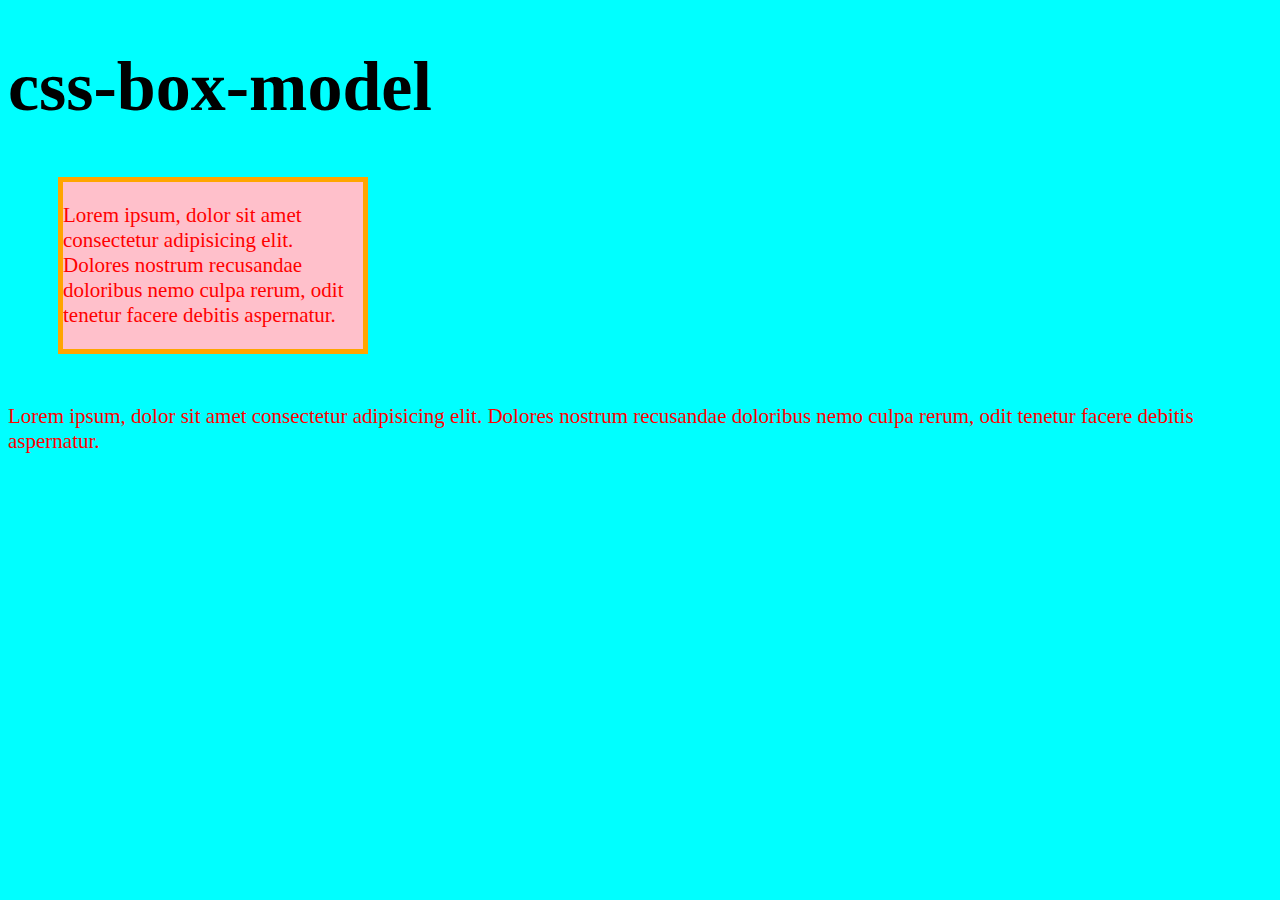
==== css-box-model.html @ 07ba1d87 "just added divs and spans...then box models" ====
<!DOCTYPE html>
<html lang="en">
<head>
    <meta charset="UTF-8">
    <meta http-equiv="X-UA-Compatible" content="IE=edge">
    <meta name="viewport" content="width=device-width, initial-scale=1.0">
    <title>css-box-model</title>
    <link rel="stylesheet" href="/css-box-model.css">
</head>
<body>
    <h1>css-box-model</h1>

    <div class="box">
        <p>Lorem ipsum, dolor sit amet consectetur adipisicing elit. Dolores nostrum recusandae doloribus nemo culpa rerum, odit tenetur facere debitis aspernatur.</p>
    </div>
    
    <p>Lorem ipsum, dolor sit amet consectetur adipisicing elit. Dolores nostrum recusandae doloribus nemo culpa rerum, odit tenetur facere debitis aspernatur.</p>
</body>
</html>
---- css-box-model.css ----
body{
    background-color: aqua;
    color: white;
    font-size: 21px;
}

h1{
    font-size: 70px;
    color: black;
}

p{
    color: red;
}

/*parts of the box model are ;
    margin
    padding 
    border
*/

.box{
    background: pink;
    width: 300px;
    margin: 50px;

    border-width: 10px;
    border-color: black;
    border-style: dotted;
    border: 5px solid orange; /*you ca also do !t th!s way*/
}
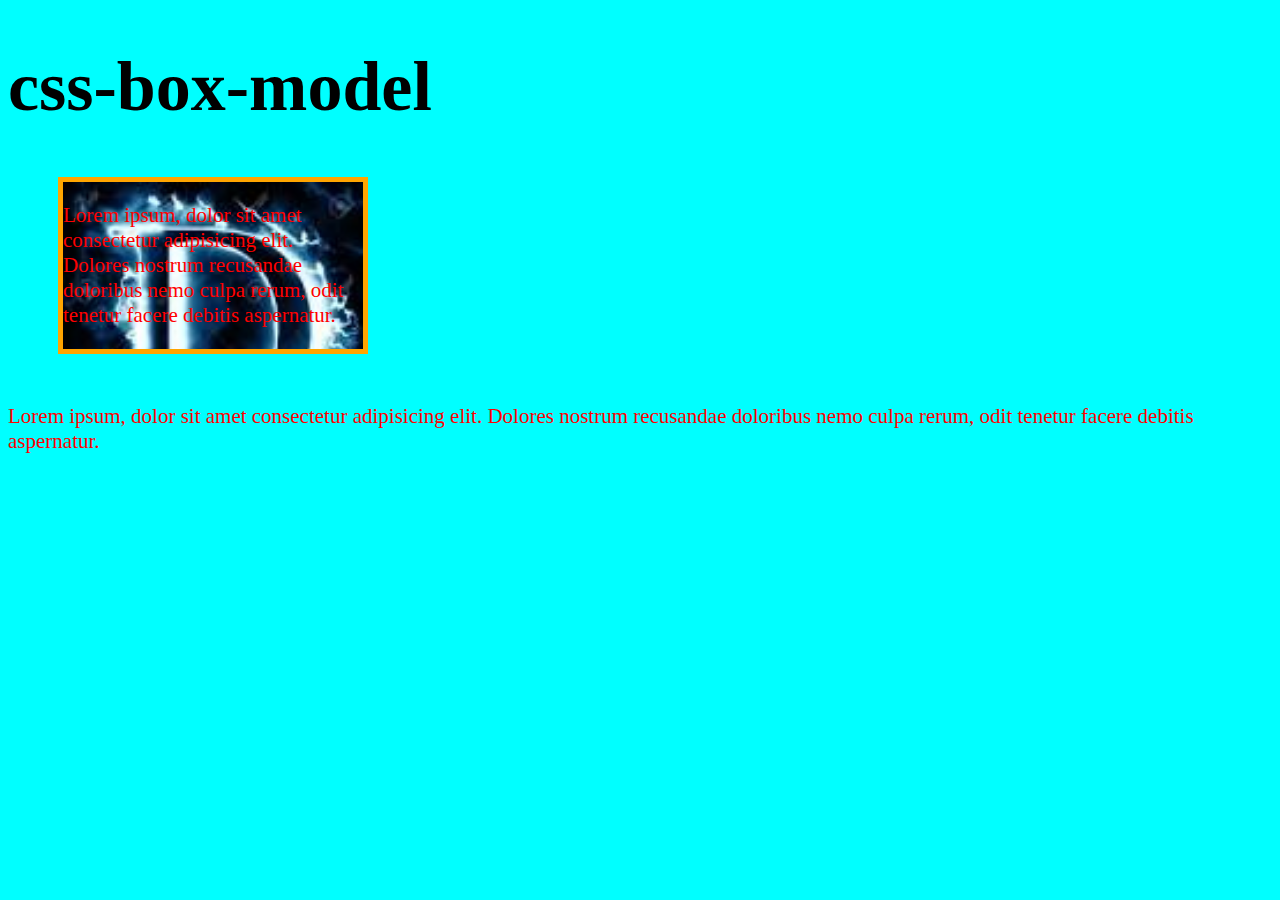
==== commit 6b20867e: "made a demo layout of a website and a few things" ====
--- a/css-box-model.html
+++ b/css-box-model.html
@@ -5,7 +5,7 @@
     <meta http-equiv="X-UA-Compatible" content="IE=edge">
     <meta name="viewport" content="width=device-width, initial-scale=1.0">
     <title>css-box-model</title>
-    <link rel="stylesheet" href="/css-box-model.css">
+    <link rel="stylesheet" href="/css-box-model.css ">
 </head>
 <body>
     <h1>css-box-model</h1>
--- a/css-box-model.css
+++ b/css-box-model.css
@@ -20,7 +20,8 @@
 */
 
 .box{
-    background: pink;
+    background-image: url(/images/d.jpeg);
+    background-size: cover;
     width: 300px;
     margin: 50px;
 
